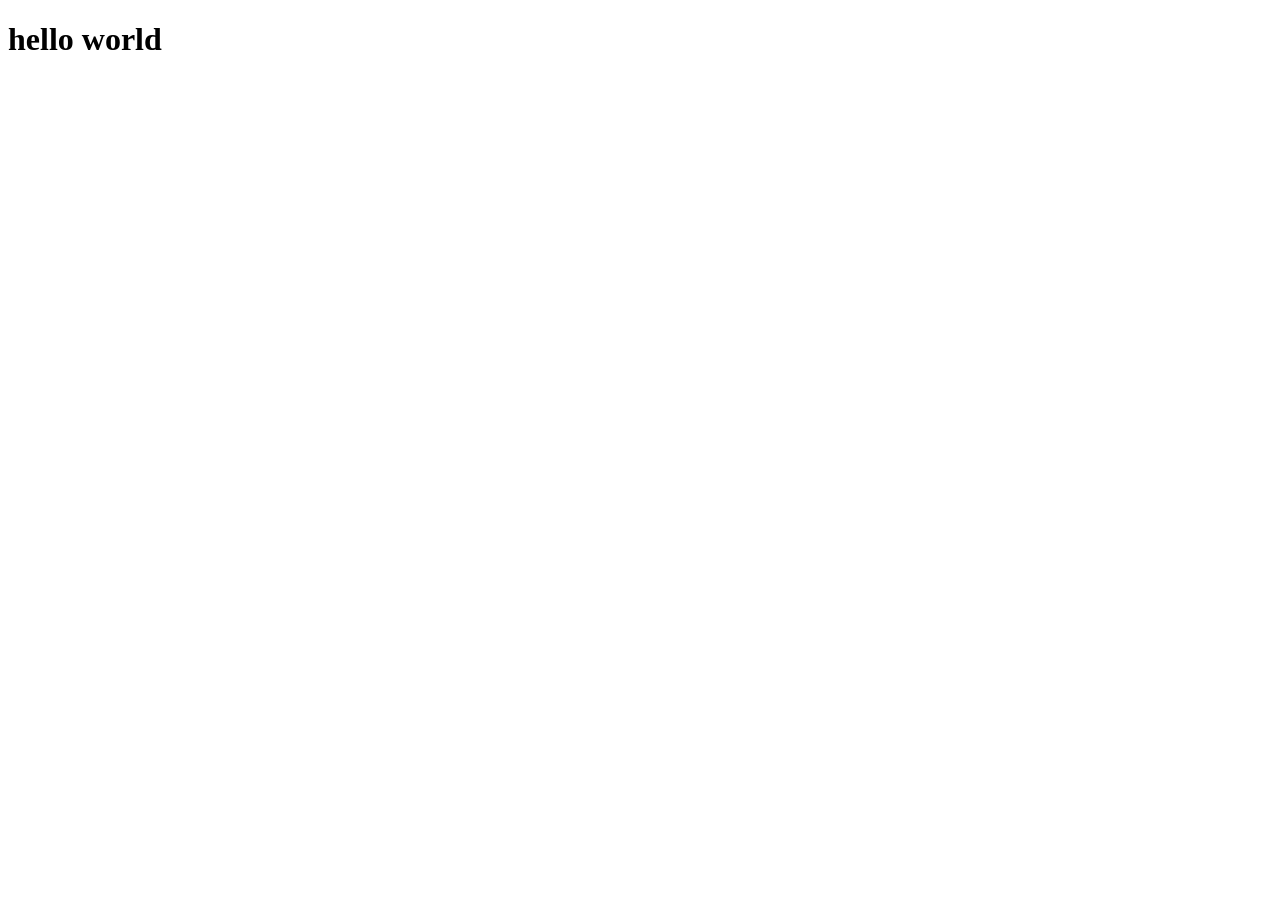
==== projects.html @ 637bb027 "initial commit" ====
<!DOCTYPE html>
<html lang="en">
<head>
    <meta charset="UTF-8">
    <meta name="viewport" content="width=device-width, initial-scale=1.0">
    <title>Document</title>
</head>
<body>
    <div> 
        <h1>hello world</h1>
    </div>
    <script src="scripts.js"></script>
</body>
</html>
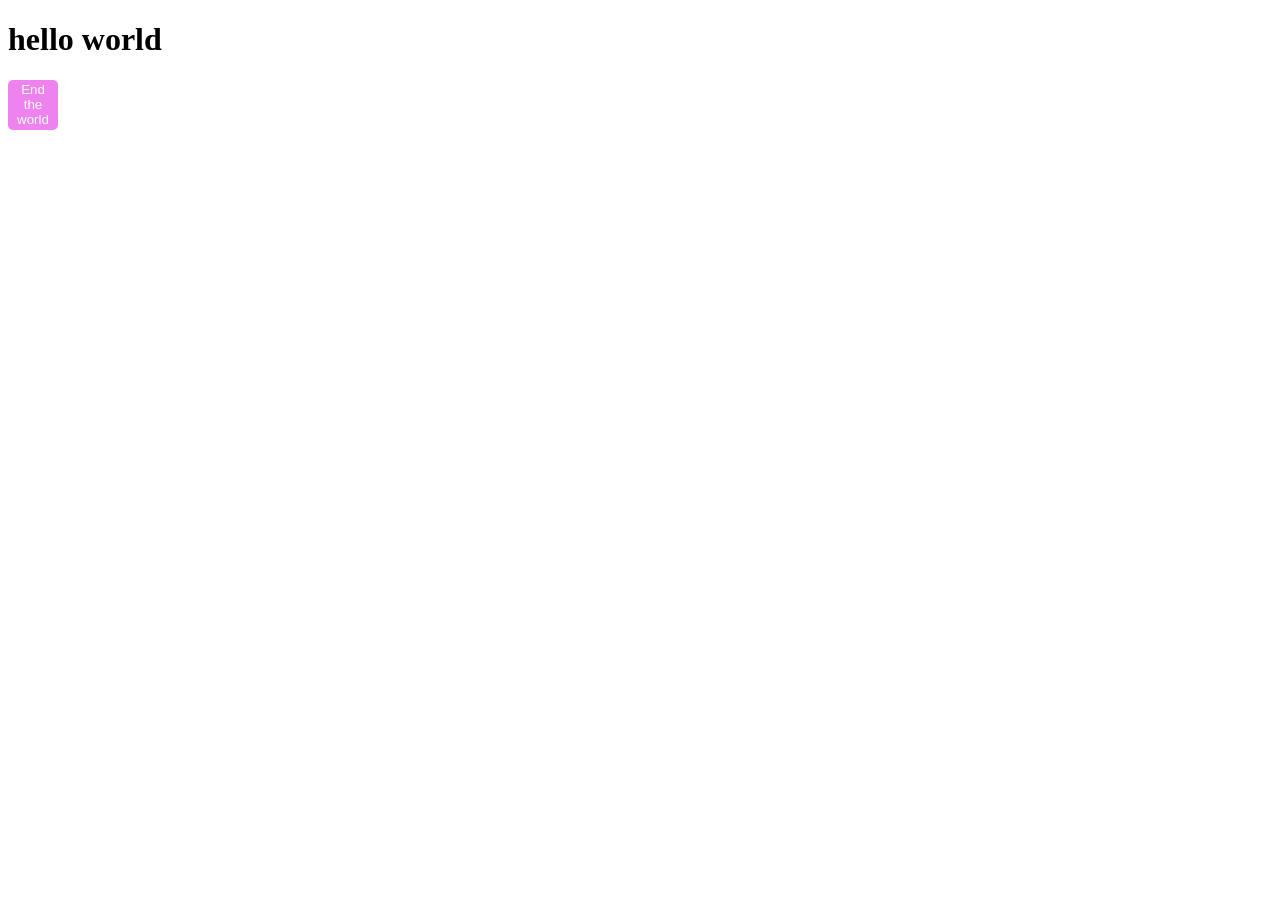
==== commit 0d7cb890: "Add files via upload" ====
--- a/projects.html
+++ b/projects.html
@@ -4,10 +4,13 @@
     <meta charset="UTF-8">
     <meta name="viewport" content="width=device-width, initial-scale=1.0">
     <title>Document</title>
+    <link rel="stylesheet" href="style.css"/>
+
 </head>
 <body>
     <div> 
-        <h1>hello world</h1>
+        <h1 id="main-text">hello world</h1>
+        <button onclick = "endTheWorld()">End the world </button>
     </div>
     <script src="scripts.js"></script>
 </body>
--- a/style.css
+++ b/style.css
@@ -0,0 +1,34 @@
+.box{
+    background-color: blue;
+    height: 500px;
+    width: 500px;
+    display: flex;
+    justify-content: center;
+    align-items: center;
+}
+.inner-box{
+    background-color: chartreuse;
+    height: 250px;
+    width: 250px;
+}
+.img{
+    height: 250px;
+    width: 250px;
+    border-radius: 50%;
+    object-fit: cover;
+
+}
+.txt{
+    color: black;
+    padding: 10px;
+    padding-left: 25px;
+    padding-right: 25px;
+}
+button{
+    background-color: violet;
+    height: 50px;
+    width: 50px;
+    border: none;
+    border-radius: 5px;
+    color: white;
+}
